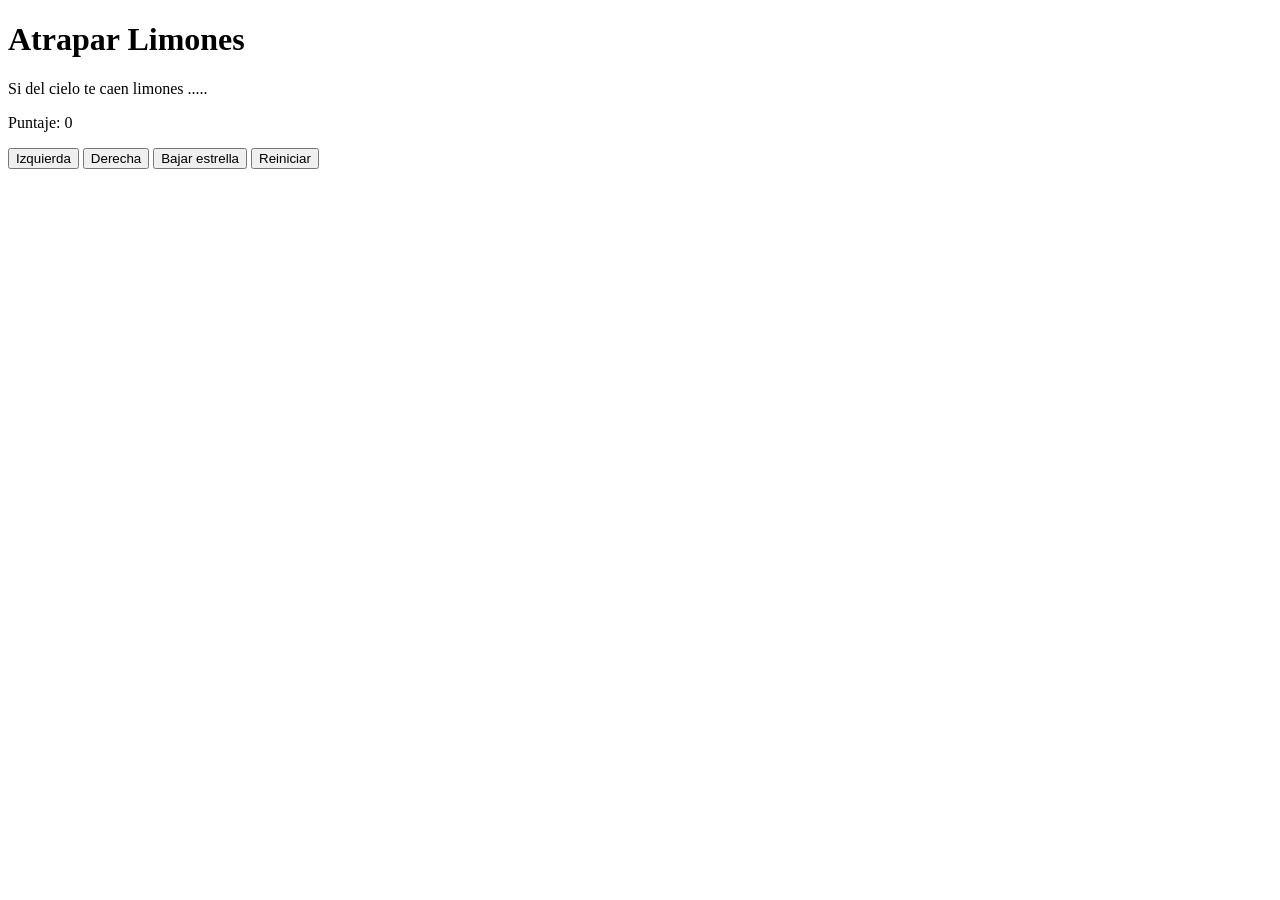
==== limones.html @ 3072f716 "archivos base de estilos referenciales" ====
<!DOCTYPE html>
<html>
<head>
  <title>Caza Estrellas</title>
 <link rel="stylesheet" href="limones.css">
 <script src="limones.js"></script>
</head>

<body>
  <div class="contenedor">
    <h1>Atrapar Limones</h1>
    <p>Si del cielo te caen limones ..... </p>
    
    <div class="panel">
      <p>Puntaje: <span id="txtPuntaje">0</span></p>
    </div>
    <div class="botones">
      <button>Izquierda</button>
      <button>Derecha</button>
      <button>Bajar estrella</button>
      <button>Reiniciar</button>
    </div>
  </div>

</body>
</html>
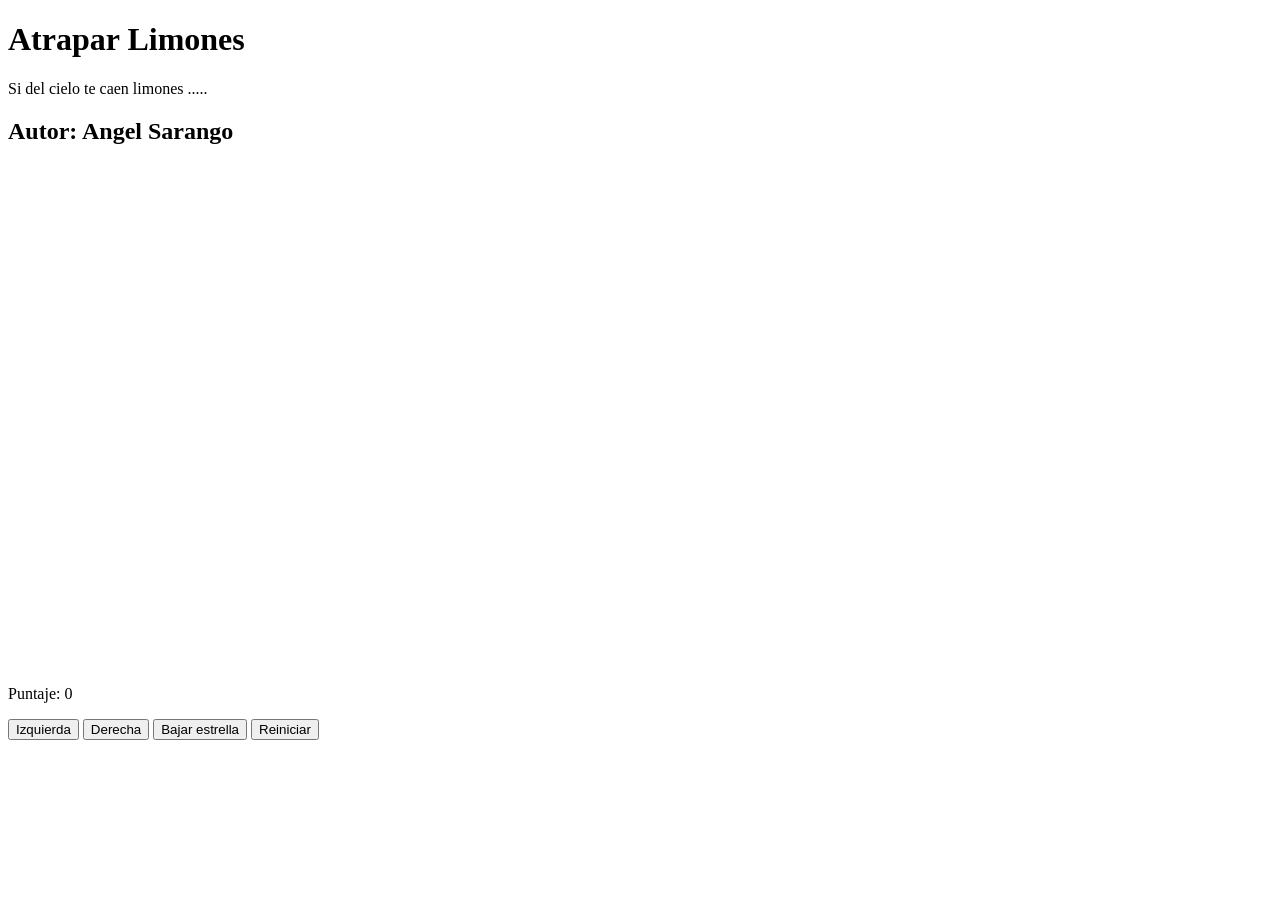
==== commit cd4189ba: "agregar canva" ====
--- a/limones.html
+++ b/limones.html
@@ -3,14 +3,14 @@
 <head>
   <title>Caza Estrellas</title>
  <link rel="stylesheet" href="limones.css">
- <script src="limones.js"></script>
 </head>
 
 <body>
   <div class="contenedor">
     <h1>Atrapar Limones</h1>
     <p>Si del cielo te caen limones ..... </p>
-    
+    <h2>Autor: Angel Sarango</h2>
+    <canvas id="areaJuego" width="500" height="500"></canvas>
     <div class="panel">
       <p>Puntaje: <span id="txtPuntaje">0</span></p>
     </div>
@@ -21,6 +21,6 @@
       <button>Reiniciar</button>
     </div>
   </div>
-
+  <script src="limones.js"></script>
 </body>
 </html>
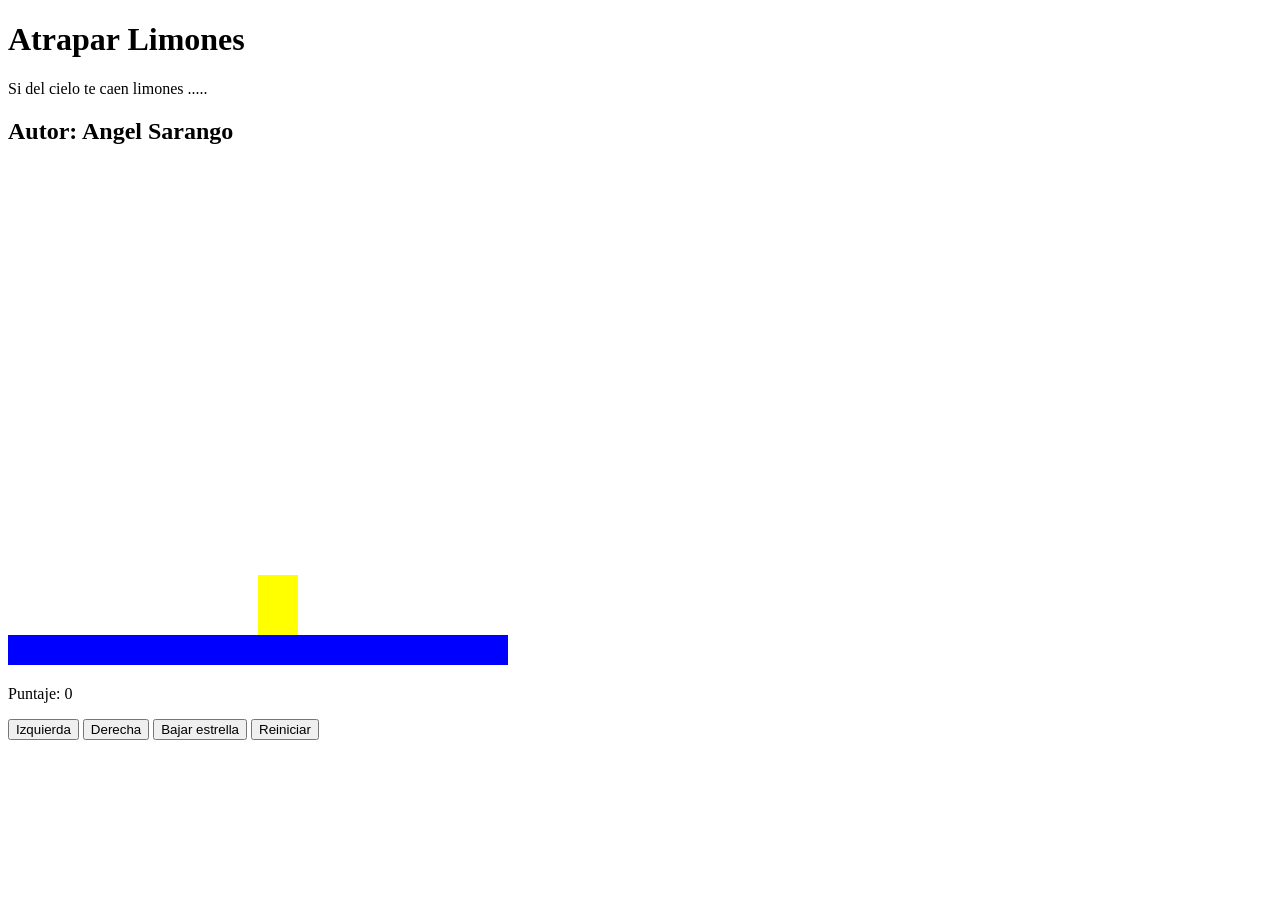
==== commit 0794e7d3: "agregar dibujarSuelo dibujarPersonaje" ====
--- a/limones.html
+++ b/limones.html
@@ -5,7 +5,7 @@
  <link rel="stylesheet" href="limones.css">
 </head>
 
-<body>
+<body onload="iniciar();">
   <div class="contenedor">
     <h1>Atrapar Limones</h1>
     <p>Si del cielo te caen limones ..... </p>
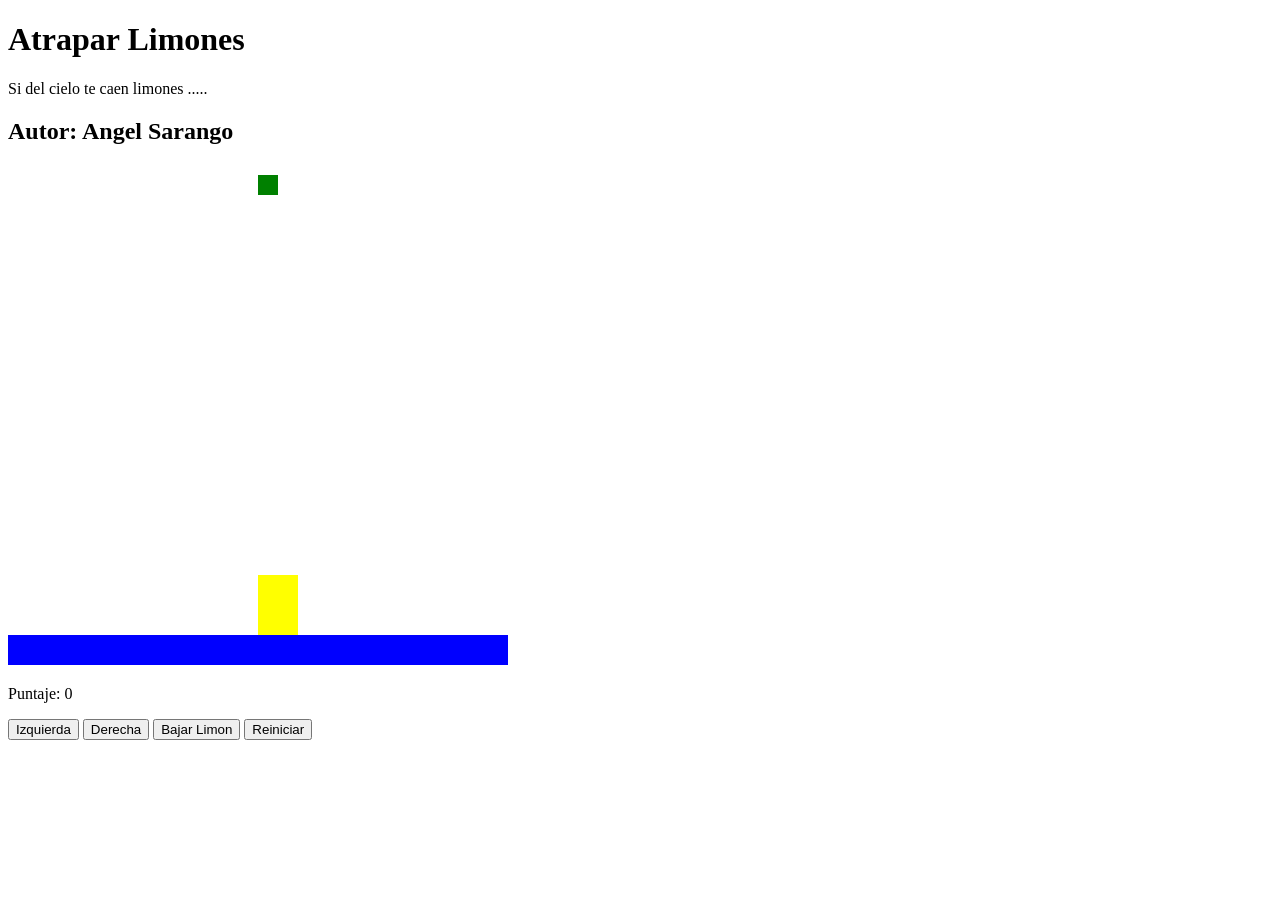
==== commit cceedf1d: "movimientos y agregar bajar limon" ====
--- a/limones.html
+++ b/limones.html
@@ -15,10 +15,10 @@
       <p>Puntaje: <span id="txtPuntaje">0</span></p>
     </div>
     <div class="botones">
-      <button>Izquierda</button>
-      <button>Derecha</button>
-      <button>Bajar estrella</button>
-      <button>Reiniciar</button>
+      <button onclick="moverIzquierda()">Izquierda</button>
+      <button onclick="moverDerecha()">Derecha</button>
+      <button onclick="bajarLimon()">Bajar Limon</button>
+      <button onclick="moverIzquierda()">Reiniciar</button>
     </div>
   </div>
   <script src="limones.js"></script>
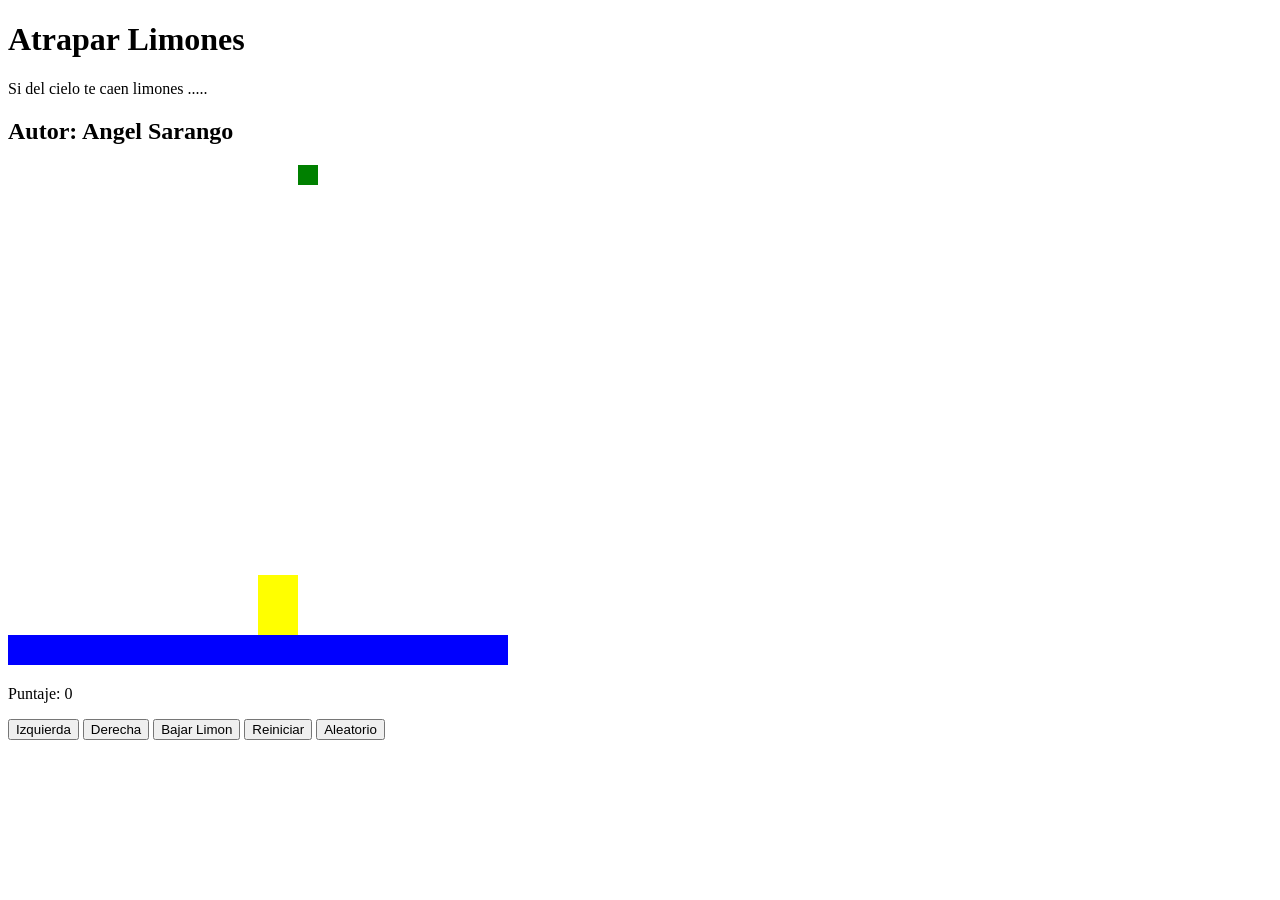
==== commit abdfefc8: "agregar aleatorio y aparecer limon" ====
--- a/limones.html
+++ b/limones.html
@@ -1,7 +1,7 @@
 <!DOCTYPE html>
 <html>
 <head>
-  <title>Caza Estrellas</title>
+  <title>Atrapa Limones</title>
  <link rel="stylesheet" href="limones.css">
 </head>
 
@@ -19,6 +19,7 @@
       <button onclick="moverDerecha()">Derecha</button>
       <button onclick="bajarLimon()">Bajar Limon</button>
       <button onclick="moverIzquierda()">Reiniciar</button>
+      <button onclick="probarAleatorio()">Aleatorio</button>
     </div>
   </div>
   <script src="limones.js"></script>
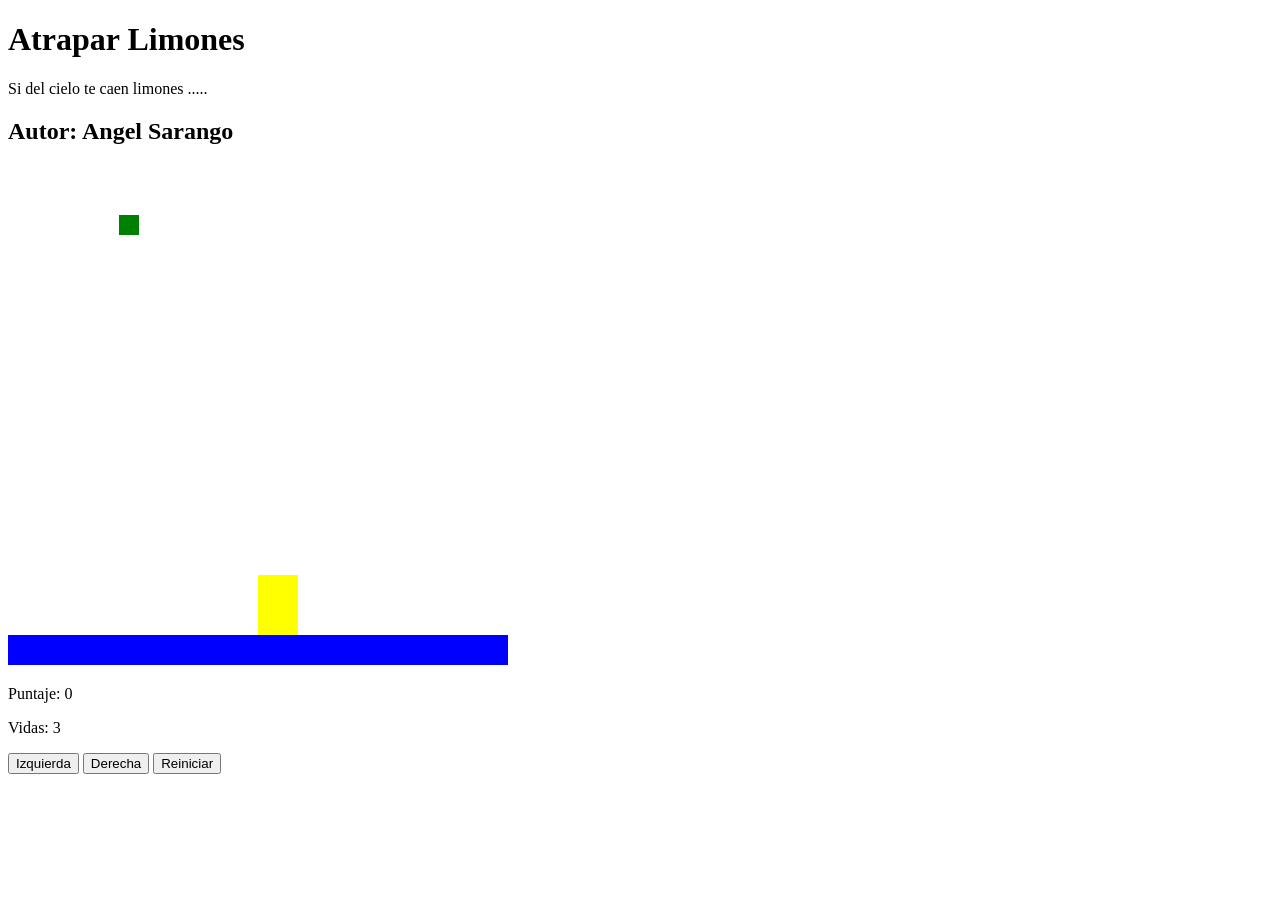
==== commit ca1a5c8b: "mensajes del juego Game Over y Ganador" ====
--- a/limones.html
+++ b/limones.html
@@ -13,13 +13,13 @@
     <canvas id="areaJuego" width="500" height="500"></canvas>
     <div class="panel">
       <p>Puntaje: <span id="txtPuntaje">0</span></p>
+      <p>Vidas: <span id="txtVidas">3</span></p>
     </div>
     <div class="botones">
       <button onclick="moverIzquierda()">Izquierda</button>
       <button onclick="moverDerecha()">Derecha</button>
-      <button onclick="bajarLimon()">Bajar Limon</button>
+      <!-- <button onclick="bajarLimon()">Bajar Limon</button> -->
       <button onclick="moverIzquierda()">Reiniciar</button>
-      <button onclick="probarAleatorio()">Aleatorio</button>
     </div>
   </div>
   <script src="limones.js"></script>
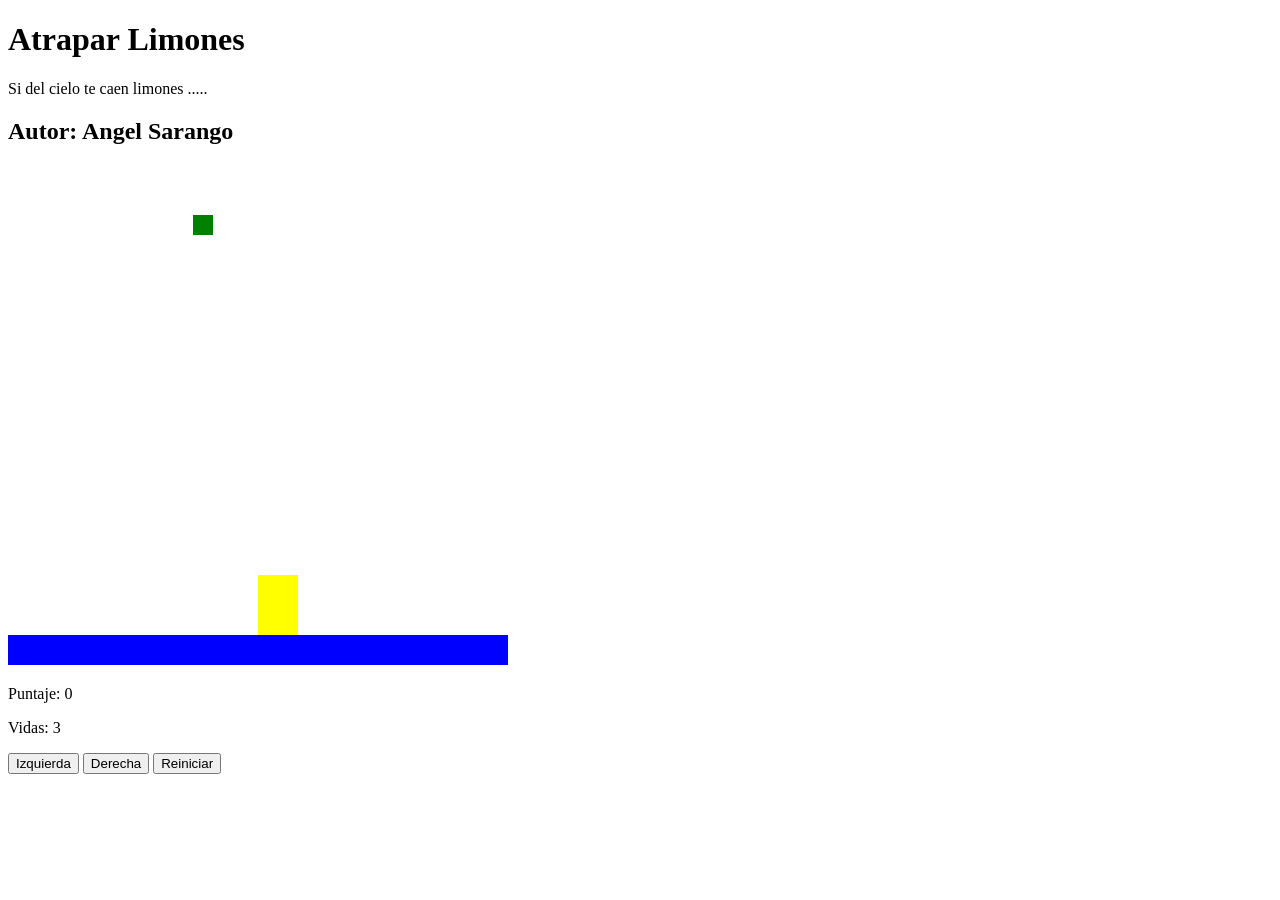
==== commit b7dbfa38: "detener el setInterval y funcion del boton reiniciar" ====
--- a/limones.html
+++ b/limones.html
@@ -19,7 +19,7 @@
       <button onclick="moverIzquierda()">Izquierda</button>
       <button onclick="moverDerecha()">Derecha</button>
       <!-- <button onclick="bajarLimon()">Bajar Limon</button> -->
-      <button onclick="moverIzquierda()">Reiniciar</button>
+      <button onclick="reiniciar()">Reiniciar</button>
     </div>
   </div>
   <script src="limones.js"></script>
